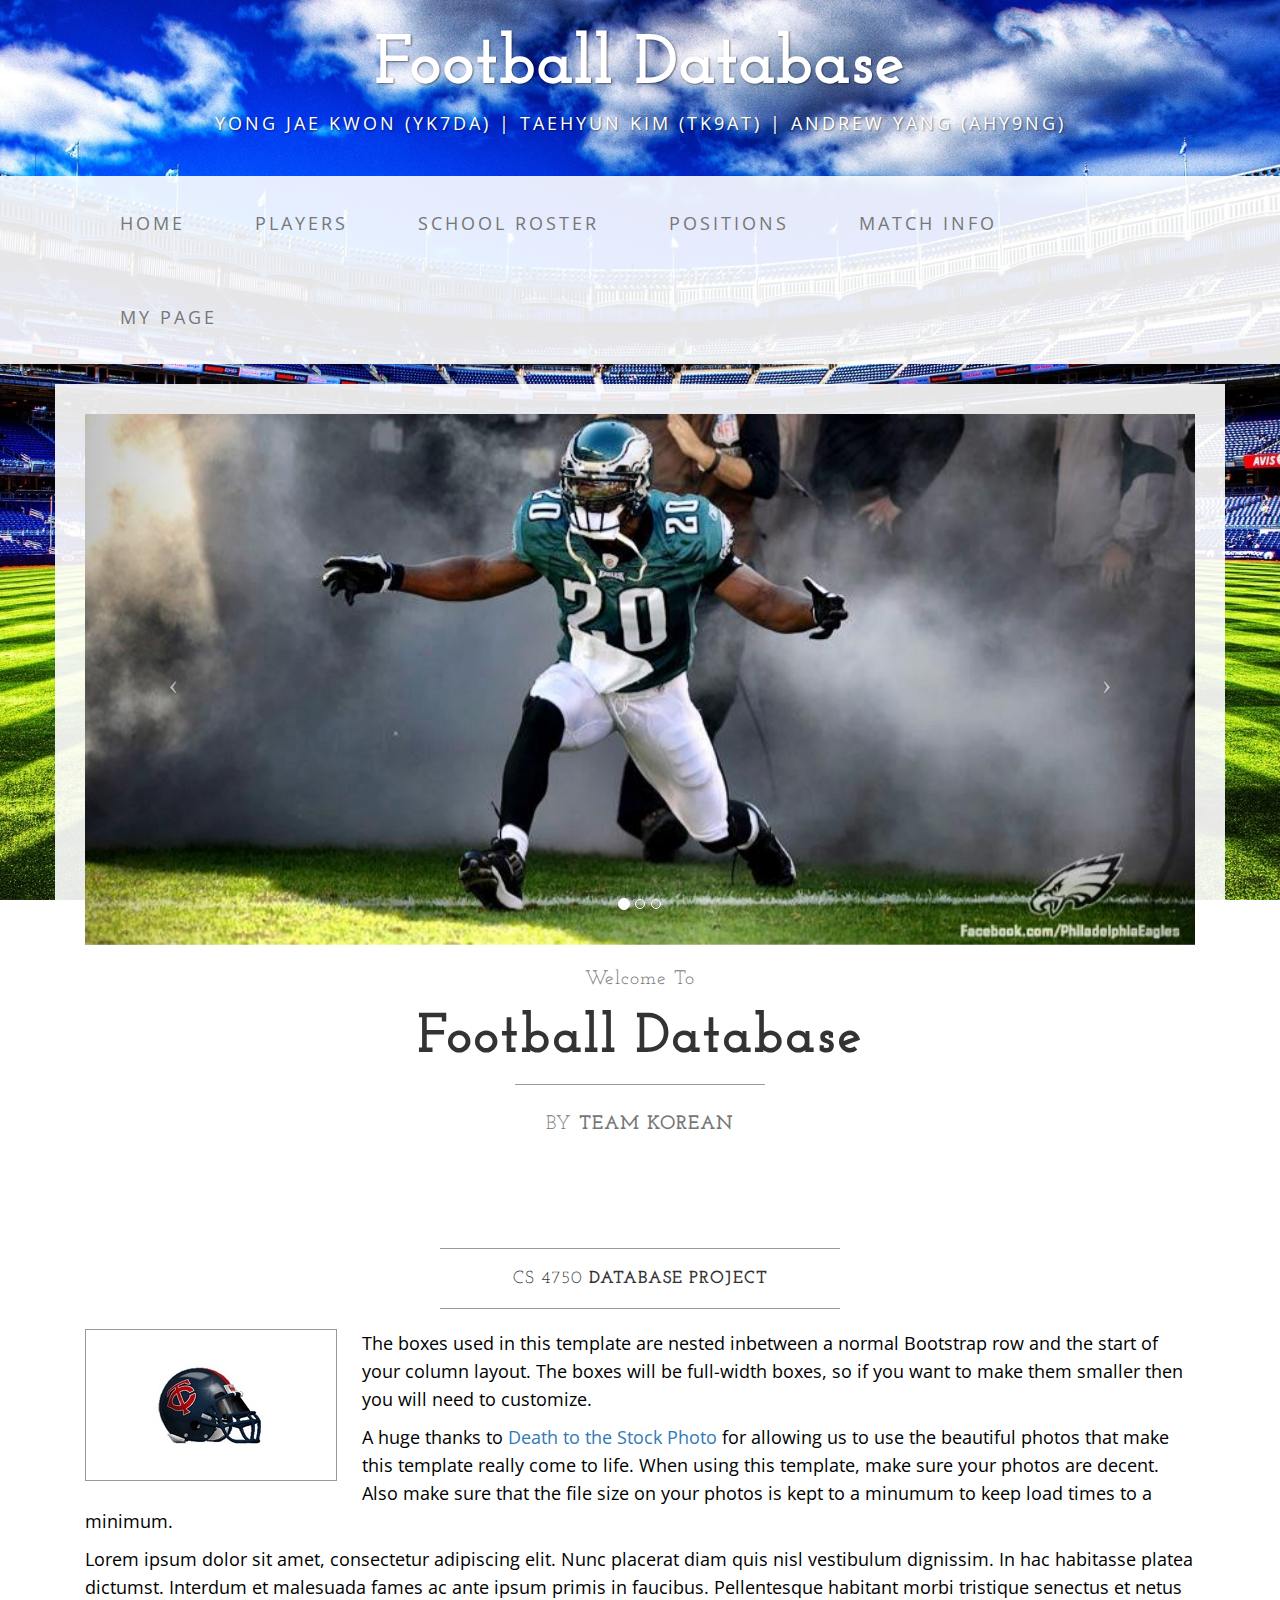
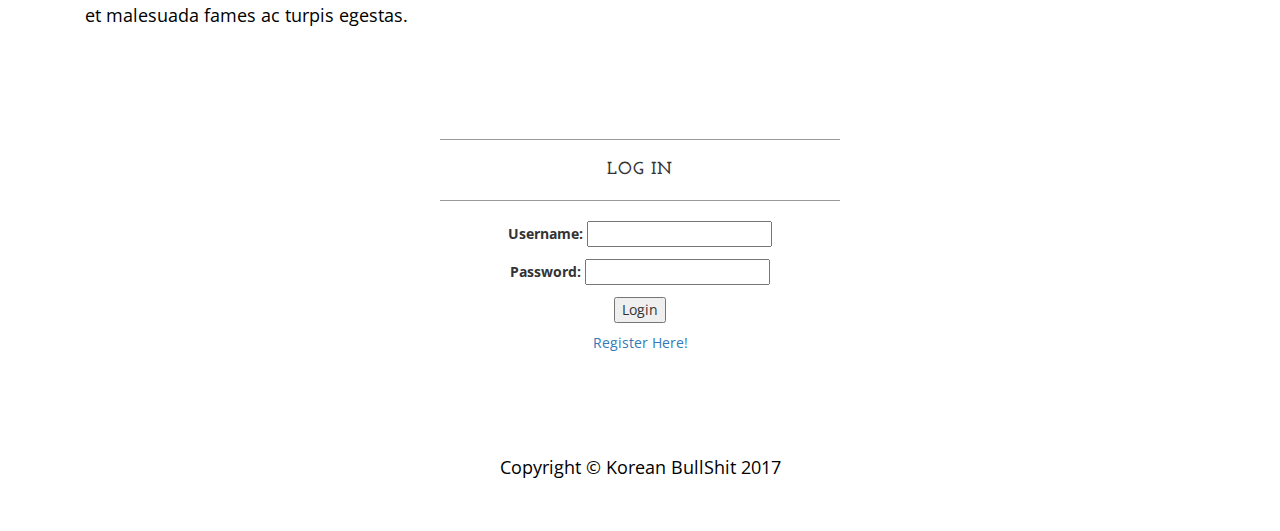
==== startbootstrap-business-casual-gh-pages/CS_4750_Project/index.html @ 5027a3f4 "끼야약" ====
<!DOCTYPE html>
<html lang="en">

<head>

    <meta charset="utf-8">
    <meta http-equiv="X-UA-Compatible" content="IE=edge">
    <meta name="viewport" content="width=device-width, initial-scale=1">
    <meta name="description" content="">
    <meta name="author" content="">
    <script src="js/jquery-1.6.2.min.js" type="text/javascript"></script> 
	<script src="js/jquery-ui-1.8.16.custom.min.js" type="text/javascript"></script>
    <title>Database Project--Team Korean</title>

    <!-- Bootstrap Core CSS -->
    <link href="css/bootstrap.min.css" rel="stylesheet">

    <!-- Custom CSS -->
    <link href="css/business-casual.css" rel="stylesheet">

    <!-- Fonts -->
    <link href="https://fonts.googleapis.com/css?family=Open+Sans:300italic,400italic,600italic,700italic,800italic,400,300,600,700,800" rel="stylesheet" type="text/css">
    <link href="https://fonts.googleapis.com/css?family=Josefin+Slab:100,300,400,600,700,100italic,300italic,400italic,600italic,700italic" rel="stylesheet" type="text/css">

    <!-- HTML5 Shim and Respond.js IE8 support of HTML5 elements and media queries -->
    <!-- WARNING: Respond.js doesn't work if you view the page via file:// -->
    <!--[if lt IE 9]>
        <script src="https://oss.maxcdn.com/libs/html5shiv/3.7.0/html5shiv.js"></script>
        <script src="https://oss.maxcdn.com/libs/respond.js/1.4.2/respond.min.js"></script>
    <![endif]-->

</head>

<body>

    <div class="brand">Football Database</div>
    <div class="address-bar">Yong Jae Kwon (yk7da) | Taehyun Kim (tk9at) | Andrew Yang (ahy9ng)</div>

    <!-- Navigation -->
    <nav class="navbar navbar-default" role="navigation">
        <div class="container">
            <!-- Brand and toggle get grouped for better mobile display -->
            <div class="navbar-header">
                <button type="button" class="navbar-toggle" data-toggle="collapse" data-target="#bs-example-navbar-collapse-1">
                    <span class="sr-only">Toggle navigation</span>
                    <span class="icon-bar"></span>
                    <span class="icon-bar"></span>
                    <span class="icon-bar"></span>
                </button>
                <!-- navbar-brand is hidden on larger screens, but visible when the menu is collapsed -->
                <a class="navbar-brand" href="index.html">Football Database</a>
            </div>
            <!-- Collect the nav links, forms, and other content for toggling -->
            <div class="collapse navbar-collapse" id="bs-example-navbar-collapse-1">
                <ul class="nav navbar-nav">
                    <li>
                        <a href="index.html">Home</a>
                    </li>
                    <li>
                        <a href="players.html">Players</a>
                    </li>
                    <li>
                        <a href="roster.html">School Roster</a>
                    </li>
					<li>
                        <a href="positions.html">Positions</a>
                    </li>
                    <li>
                        <a href="match.html">Match Info</a>
                    </li>
					<li>
                        <a href="user.php">My Page</a>
                    </li>
                </ul>
            </div>
            <!-- /.navbar-collapse -->
        </div>
        <!-- /.container -->
    </nav>

    <div class="container">

        <div class="row">
            <div class="box">
                <div class="col-lg-12 text-center">
                    <div id="carousel-example-generic" class="carousel slide">
                        <!-- Indicators -->
                        <ol class="carousel-indicators hidden-xs">
                            <li data-target="#carousel-example-generic" data-slide-to="0" class="active"></li>
                            <li data-target="#carousel-example-generic" data-slide-to="1"></li>
                            <li data-target="#carousel-example-generic" data-slide-to="2"></li>
                        </ol>

                        <!-- Wrapper for slides -->
                        <div class="carousel-inner">
                            <div class="item active">
                                <img class="img-responsive img-full" src="img/slide-1.jpg" alt="">
                            </div>
                            <div class="item">
                                <img class="img-responsive img-full" src="img/slide-2.jpg" alt="">
                            </div>
                            <div class="item">
                                <img class="img-responsive img-full" src="img/slide-3.jpg" alt="">
                            </div>
                        </div>

                        <!-- Controls -->
                        <a class="left carousel-control" href="#carousel-example-generic" data-slide="prev">
                            <span class="icon-prev"></span>
                        </a>
                        <a class="right carousel-control" href="#carousel-example-generic" data-slide="next">
                            <span class="icon-next"></span>
                        </a>
                    </div>
                    <h2 class="brand-before">
                        <small>Welcome to</small>
                    </h2>
                    <h1 class="brand-name">Football Database</h1>
                    <hr class="tagline-divider">
                    <h2>
                        <small>By
                            <strong>Team Korean</strong>
                        </small>
                    </h2>
                </div>
            </div>
        </div>

        <div class="row">
            <div class="box">
                <div class="col-lg-12">
                    <hr>
                    <h2 class="intro-text text-center">CS 4750
                        <strong>Database Project</strong>
                    </h2>
                    <hr>
                    <img class="img-responsive img-border img-left" src="img/intro-pic.jpg" alt="">
                    <hr class="visible-xs">
                    <p>The boxes used in this template are nested inbetween a normal Bootstrap row and the start of your column layout. The boxes will be full-width boxes, so if you want to make them smaller then you will need to customize.</p>
                    <p>A huge thanks to <a href="http://join.deathtothestockphoto.com/" target="_blank">Death to the Stock Photo</a> for allowing us to use the beautiful photos that make this template really come to life. When using this template, make sure your photos are decent. Also make sure that the file size on your photos is kept to a minumum to keep load times to a minimum.</p>
                    <p>Lorem ipsum dolor sit amet, consectetur adipiscing elit. Nunc placerat diam quis nisl vestibulum dignissim. In hac habitasse platea dictumst. Interdum et malesuada fames ac ante ipsum primis in faucibus. Pellentesque habitant morbi tristique senectus et netus et malesuada fames ac turpis egestas.</p>
                </div>
            </div>
        </div>

        <div class="row">
            <div class="box">
                <div class="col-lg-12">
                    <hr>
                    <h2 class="intro-text text-center">
                        <strong>Log In</strong>
                    </h2>
                    <hr>
					<div id="frm">
						<form action="process.php" method="POST">
							<p>
								<center>
								<label>Username:</label>
								<input type="text" id="user" name="user" />
								</center>
							</p>	
							<p>
								<center>
								<label>Password:</label>
								<input type="password" id="pass" name="pass" />
								</center>
							</p>
							<p>
								<center>
								<input type="Submit" id="button" value="Login" />
								</center>
							</p>
						</form>
                        <center>
                        <a href="register.php">Register Here!</a>

                                
                    </center>

					</div>
                </div>
            </div>
        </div>

    </div>
    <!-- /.container -->

    <footer>
        <div class="container">
            <div class="row">
                <div class="col-lg-12 text-center">
                    <p>Copyright &copy; Korean BullShit 2017</p>
                </div>
            </div>
        </div>
    </footer>

    <!-- jQuery -->
    <script src="js/jquery.js"></script>

    <!-- Bootstrap Core JavaScript -->
    <script src="js/bootstrap.min.js"></script>

    <!-- Script to Activate the Carousel -->
    <script>
    $('.carousel').carousel({
        interval: 5000 //changes the speed
    })
    </script>

</body>

</html>
---- startbootstrap-business-casual-gh-pages/CS_4750_Project/css/business-casual.css ----
/*!
 * Start Bootstrap - Business Casual (http://startbootstrap.com/)
 * Copyright 2013-2016 Start Bootstrap
 * Licensed under MIT (https://github.com/BlackrockDigital/startbootstrap/blob/gh-pages/LICENSE)
 */

body {
    font-family: "Open Sans","Helvetica Neue",Helvetica,Arial,sans-serif;
    background: url('../img/bg.jpg') no-repeat center center fixed;
    -webkit-background-size: cover;
    -moz-background-size: cover;
    background-size: cover;
    -o-background-size: cover;
}

h1,
h2,
h3,
h4,
h5,
h6 {
    text-transform: uppercase;
    font-family: "Josefin Slab","Helvetica Neue",Helvetica,Arial,sans-serif;
    font-weight: 700;
    letter-spacing: 1px;
}

p {
    font-size: 1.25em;
    line-height: 1.6;
    color: #000;
}

hr {
    max-width: 400px;
    border-color: #999999;
}

.brand,
.address-bar {
    display: none;
}

.navbar-brand {
    text-transform: uppercase;
    font-weight: 900;
    letter-spacing: 2px;
}

.navbar-nav {
    text-transform: uppercase;
    font-weight: 400;
    letter-spacing: 3px;
}

.img-full {
    min-width: 100%;
}

.brand-before,
.brand-name {
    text-transform: capitalize;
}

.brand-before {
    margin: 15px 0;
}

.brand-name {
    margin: 0;
    font-size: 4em;
}

.tagline-divider {
    margin: 15px auto 3px;
    max-width: 250px;
    border-color: #999999;
}

.box {
    margin-bottom: 20px;
    padding: 30px 15px;
    background: #fff;
    background: rgba(255,255,255,0.9);
}

.intro-text {
    text-transform: uppercase;
    font-size: 1.25em;
    font-weight: 400;
    letter-spacing: 1px;
}

.img-border {
    float: none;
    margin: 0 auto 0;
    border: #999999 solid 1px;
}

.img-left {
    float: none;
    margin: 0 auto 0;
}

footer {
    background: #fff;
    background: rgba(255,255,255,0.9);
}

footer p {
    margin: 0;
    padding: 50px 0;
}

@media screen and (min-width:768px) {
    .brand {
        display: inherit;
        margin: 0;
        padding: 30px 0 10px;
        text-align: center;
        text-shadow: 1px 1px 2px rgba(0,0,0,0.5);
        font-family: "Josefin Slab","Helvetica Neue",Helvetica,Arial,sans-serif;
        font-size: 5em;
        font-weight: 700;
        line-height: normal;
        color: #fff;
    }

    .top-divider {
        margin-top: 0;
    }

    .img-left {
        float: left;
        margin-right: 25px;
    }

    .address-bar {
        display: inherit;
        margin: 0;
        padding: 0 0 40px;
        text-align: center;
        text-shadow: 1px 1px 2px rgba(0,0,0,0.5);
        text-transform: uppercase;
        font-size: 1.25em;
        font-weight: 400;
        letter-spacing: 3px;
        color: #fff;
    }

    .navbar {
        border-radius: 0;
    }

    .navbar-header {
        display: none;
    }

    .navbar {
        min-height: 0;
    }

    .navbar-default {
        border: none;
        background: #fff;
        background: rgba(255,255,255,0.9);
    }

    .nav>li>a {
        padding: 35px;
    }

    .navbar-nav>li>a {
        line-height: normal;
    }

    .navbar-nav {
        display: table;
        float: none;
        margin: 0 auto;
        table-layout: fixed;
        font-size: 1.25em;
    }
}

@media screen and (min-width:1200px) {
    .box:after {
        content: '';
        display: table;
        clear: both;
    }
}
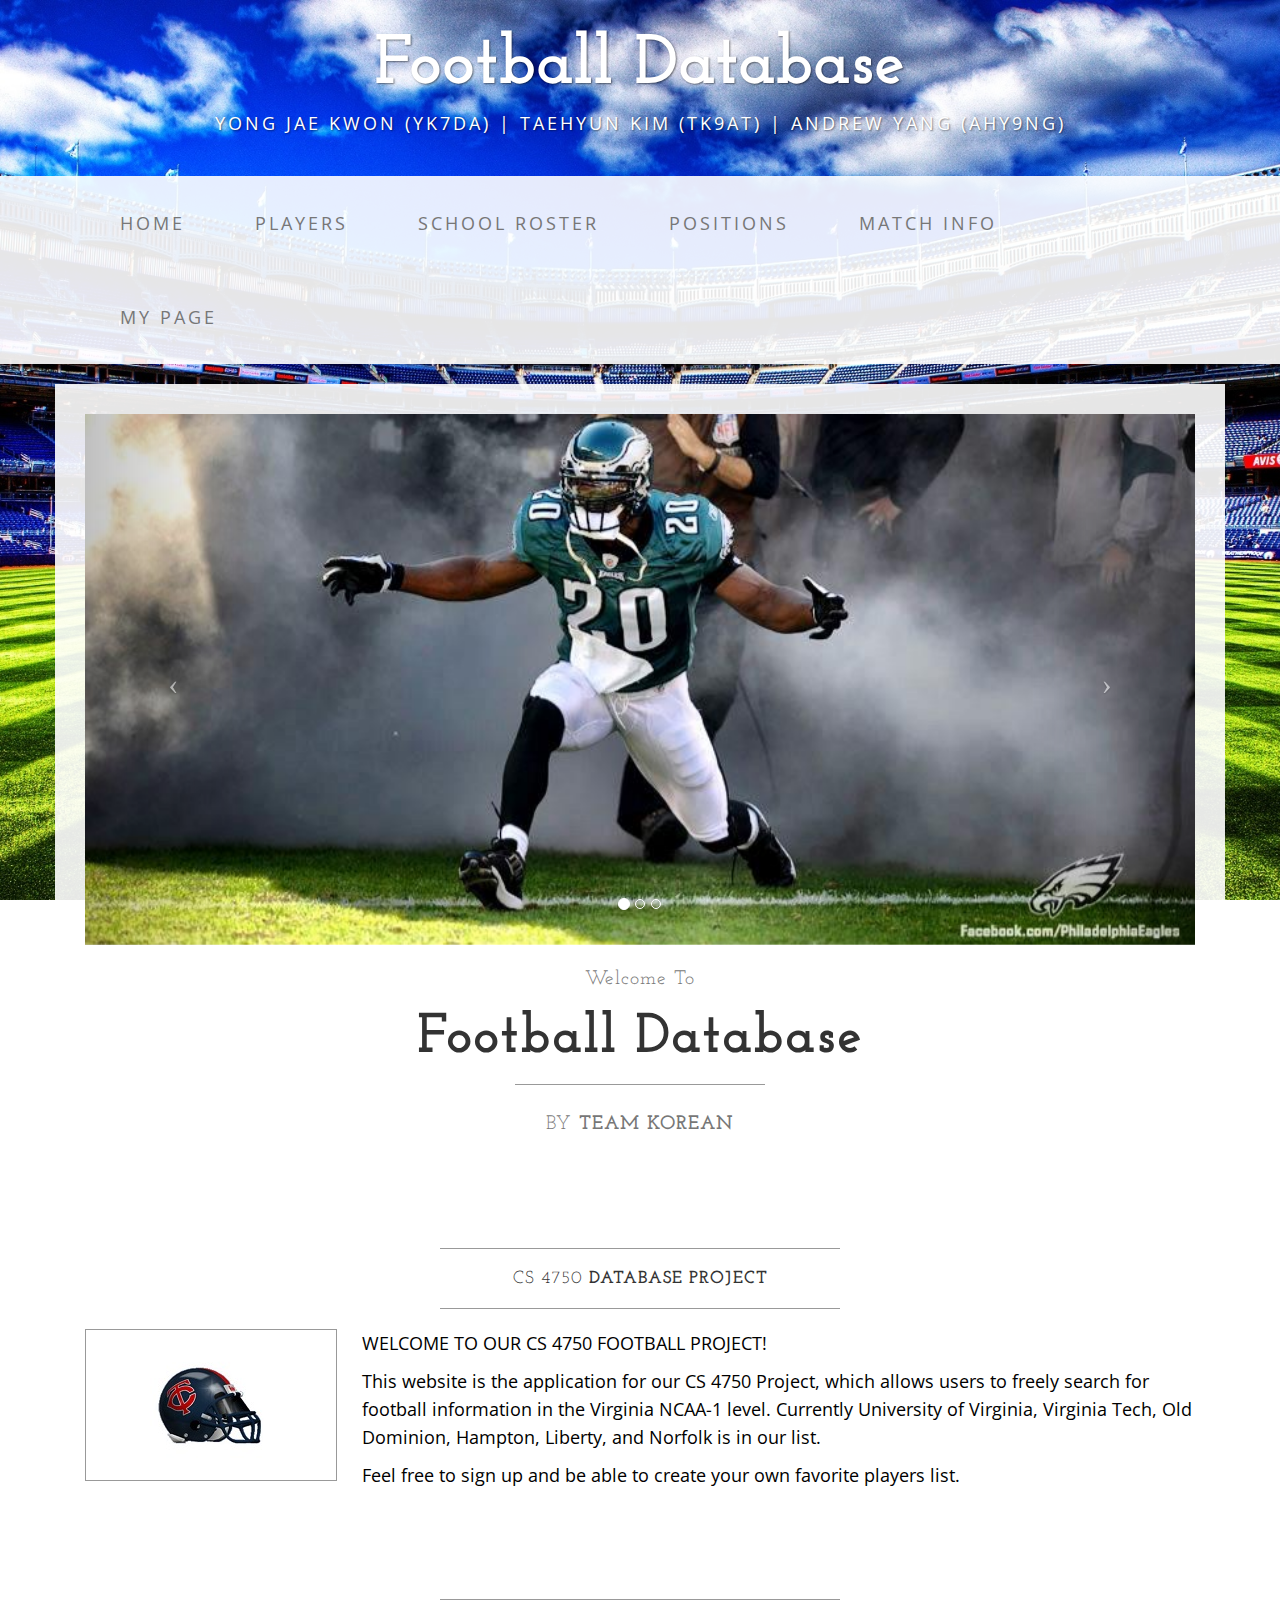
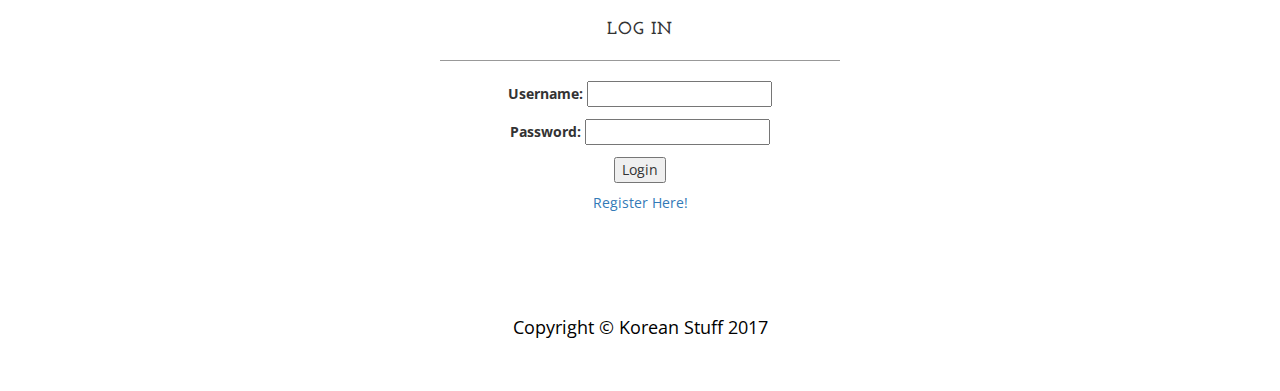
==== commit 684e395e: "마지막이길" ====
--- a/startbootstrap-business-casual-gh-pages/CS_4750_Project/index.html
+++ b/startbootstrap-business-casual-gh-pages/CS_4750_Project/index.html
@@ -136,9 +136,9 @@
                     <hr>
                     <img class="img-responsive img-border img-left" src="img/intro-pic.jpg" alt="">
                     <hr class="visible-xs">
-                    <p>The boxes used in this template are nested inbetween a normal Bootstrap row and the start of your column layout. The boxes will be full-width boxes, so if you want to make them smaller then you will need to customize.</p>
-                    <p>A huge thanks to <a href="http://join.deathtothestockphoto.com/" target="_blank">Death to the Stock Photo</a> for allowing us to use the beautiful photos that make this template really come to life. When using this template, make sure your photos are decent. Also make sure that the file size on your photos is kept to a minumum to keep load times to a minimum.</p>
-                    <p>Lorem ipsum dolor sit amet, consectetur adipiscing elit. Nunc placerat diam quis nisl vestibulum dignissim. In hac habitasse platea dictumst. Interdum et malesuada fames ac ante ipsum primis in faucibus. Pellentesque habitant morbi tristique senectus et netus et malesuada fames ac turpis egestas.</p>
+                    <p>WELCOME TO OUR CS 4750 FOOTBALL PROJECT!</p>
+                    <p>This website is the application for our CS 4750 Project, which allows users to freely search for football information in the Virginia NCAA-1 level. Currently University of Virginia, Virginia Tech, Old Dominion, Hampton, Liberty, and Norfolk is in our list.</p>
+                    <p>Feel free to sign up and be able to create your own favorite players list.</p>
                 </div>
             </div>
         </div>
@@ -189,7 +189,7 @@
         <div class="container">
             <div class="row">
                 <div class="col-lg-12 text-center">
-                    <p>Copyright &copy; Korean BullShit 2017</p>
+                    <p>Copyright &copy; Korean Stuff 2017</p>
                 </div>
             </div>
         </div>
